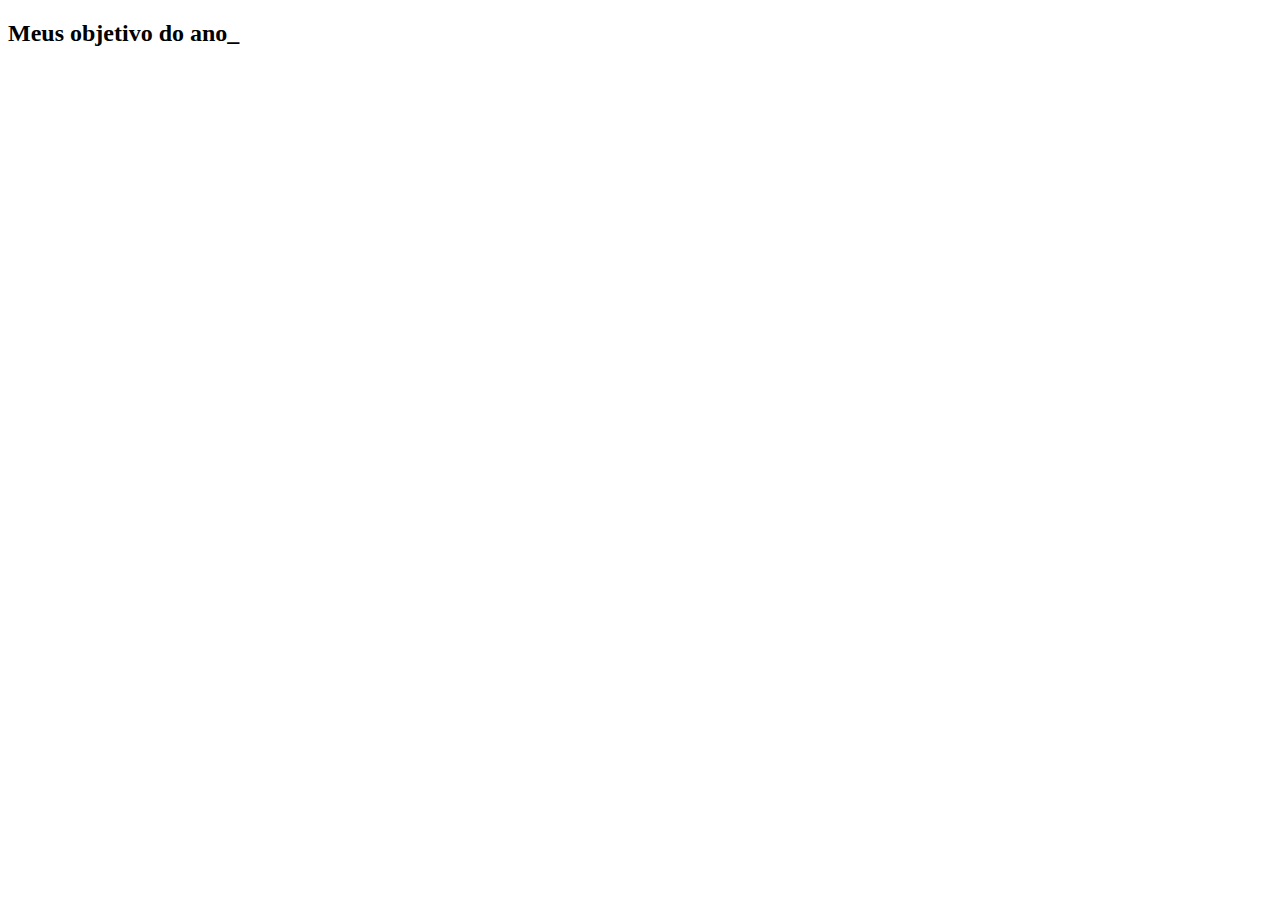
==== index.html @ cfb711be "Add files via upload" ====
<!DOCTYPE html>
<html lang="pt-br">
<head>
    <meta charset="UTF-8">
    <meta name="viewport" content="width=device-width, initial-scale=1.0">
    <title>Metas do Ano</title>
    <link rel="stylesheet" href="style.css">
</head>
<body>
    <section class="conteudo-principal">
        <h2 class="titulo-principal">Meus objetivo do ano_</h2>
    </section>
</body>
</html>
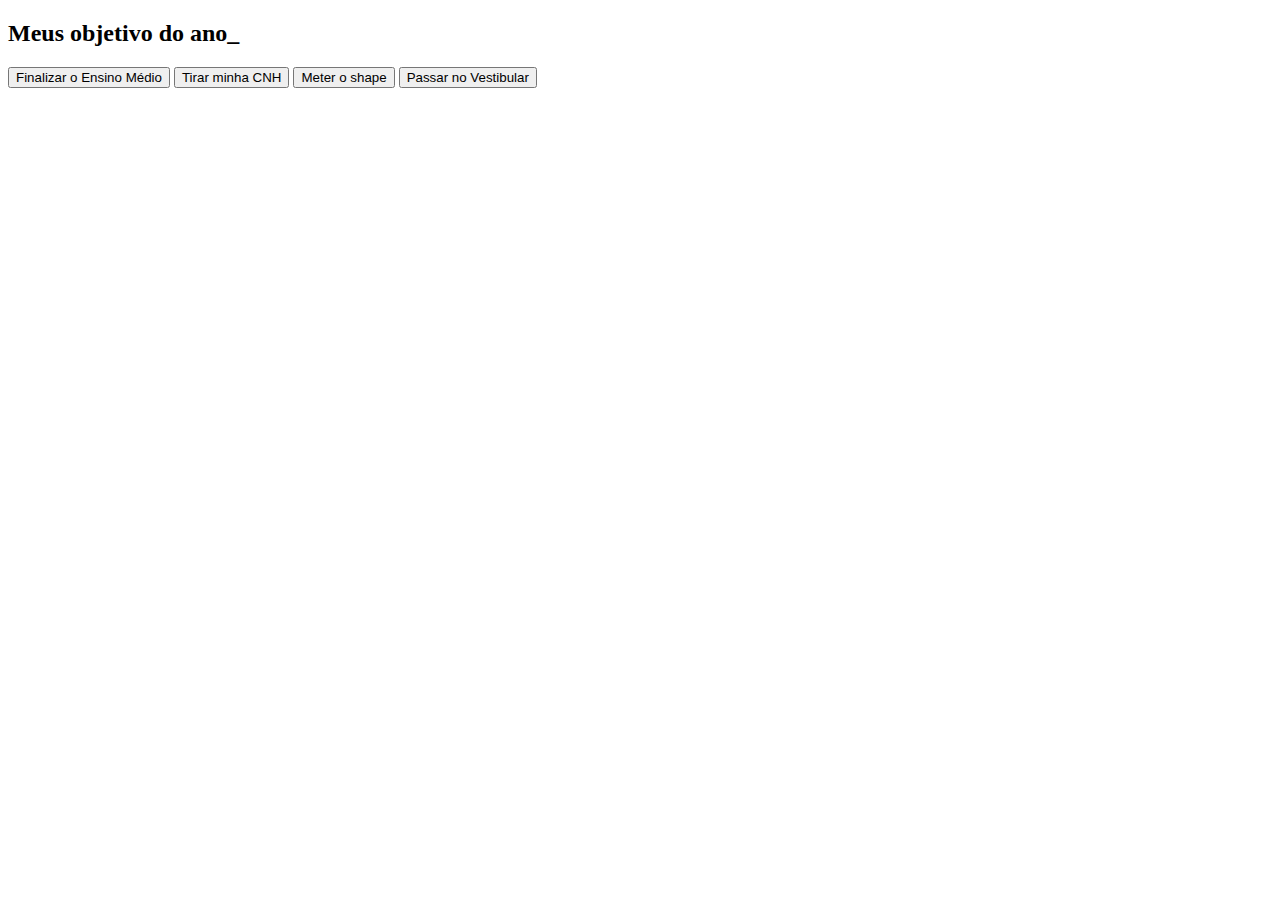
==== commit 0622d2cc: "Add files via upload" ====
--- a/index.html
+++ b/index.html
@@ -9,6 +9,12 @@
 <body>
     <section class="conteudo-principal">
         <h2 class="titulo-principal">Meus objetivo do ano_</h2>
+        <div class="botoes">
+            <button class="botao">Finalizar o Ensino Médio</button>
+            <button class="botao">Tirar minha CNH</button>
+            <button class="botao">Meter o shape</button>
+            <button class="botao">Passar no Vestibular</button>
+        </div>
     </section>
 </body>
 </html>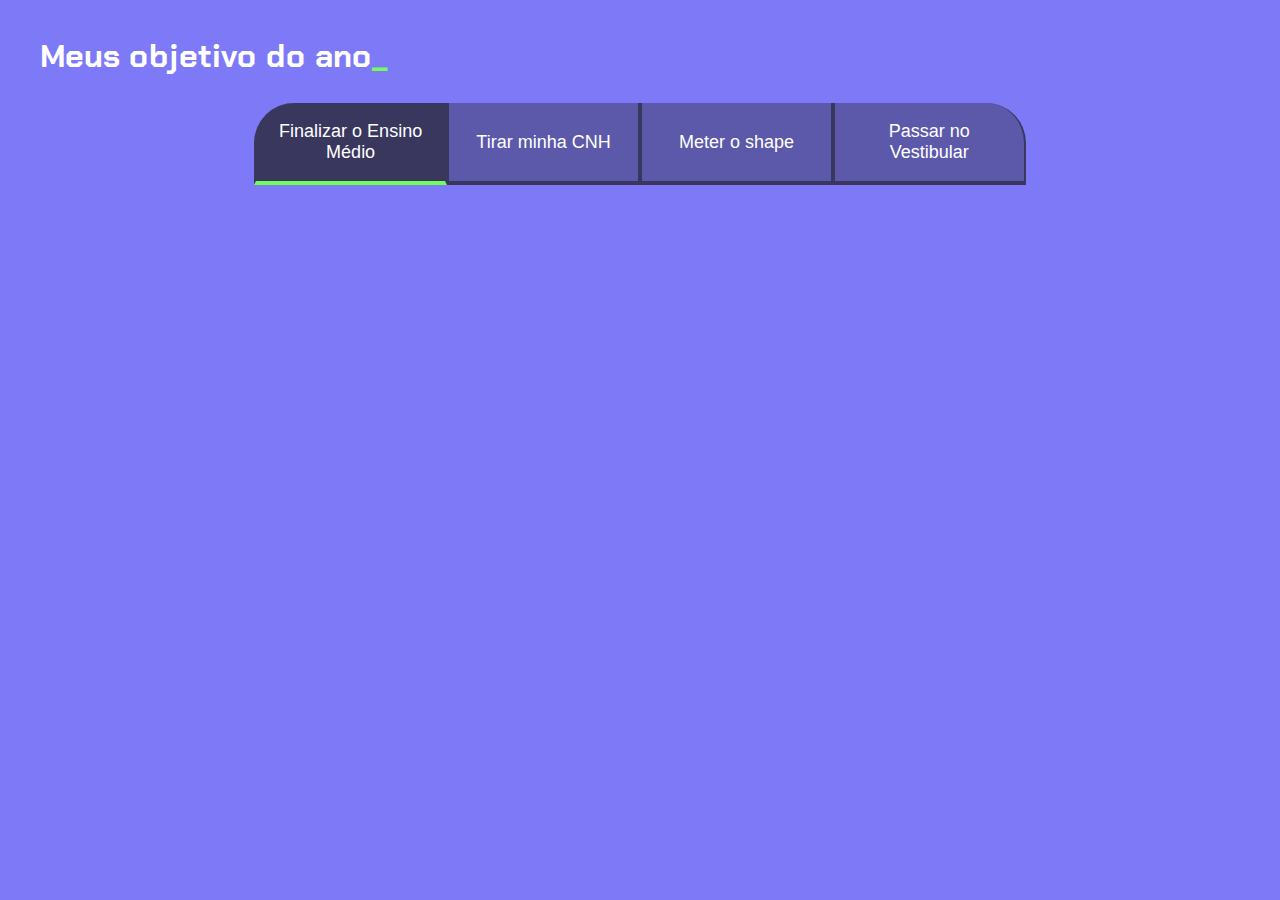
==== commit 0c39cd24: "Add files via upload" ====
--- a/index.html
+++ b/index.html
@@ -8,13 +8,14 @@
 </head>
 <body>
     <section class="conteudo-principal">
-        <h2 class="titulo-principal">Meus objetivo do ano_</h2>
+        <h2 class="titulo-principal">Meus objetivo do ano<span>_</span></h2>
         <div class="botoes">
-            <button class="botao">Finalizar o Ensino Médio</button>
+            <button class="botao ativo">Finalizar o Ensino Médio</button>
             <button class="botao">Tirar minha CNH</button>
             <button class="botao">Meter o shape</button>
             <button class="botao">Passar no Vestibular</button>
         </div>
     </section>
+    <script src="main.js"></script>
 </body>
 </html>--- a/style.css
+++ b/style.css
@@ -0,0 +1,78 @@
+@import url('https://fonts.googleapis.com/css2?family=Chakra+Petch:wght@400;700&display=swap');
+:root {
+    --cor-de-fundo: #7E7AF7;
+    --verde: #6FFF57;
+    --branco: #FFFFFF;
+    --botao-ativo: #3A375E;
+    --botao-inativo: rgba(58, 55, 94, 0.5);
+    --texto-fundo: rgba(58, 55, 94, 0.3);
+}
+
+body {
+    background-color: var(--cor-de-fundo);
+    color: var(--branco);
+    font-family: 'Chakra Petch', sans-serif;
+}
+
+.conteudo-principal {
+    display: flex;
+    flex-direction: column;
+    justify-content: center;
+    align-items: center;
+    max-width: 1200px;
+    width: 100%;
+    margin: 0 auto;
+}
+
+.titulo-principal {
+    text-align: left;
+    width: 100%;
+    font-size: 32px;
+}
+
+.titulo-principal span {
+    color: var(--verde);
+}
+
+.botao{
+    font-family: "Crakra Petch", sans-serif;
+    background-color: var(--botao-inativo);
+    color: var(--branco);
+    display: flex;
+    justify-content: center;
+    padding: 1em;
+    font-size: 18px;
+    align-items: center;
+    width: 100%;
+    border-bottom: 4px solid var(--botao-ativo);
+    border-left: 2px solid var(--botao-ativo);
+    border-right: 2px solid var(--botao-ativo);
+    border-top: none;
+}
+
+.botao:first-child {
+    border-radius: 40px 40px 0 0;
+}
+
+.botoes {
+    display: block;
+}
+
+.ativo{
+    background-color: var(--botao-ativo);
+    border-bottom: 4px solid var(--verde);
+    }   
+     
+@media screen and (min-width: 768px) {
+    .botoes {
+        display: flex;
+    }
+    .botao:first-child {
+        border-radius: 40px 0 0 0;
+    }
+
+    .botao:last-child {
+        border-radius: 0 40px 0 0;
+    }
+}
+
